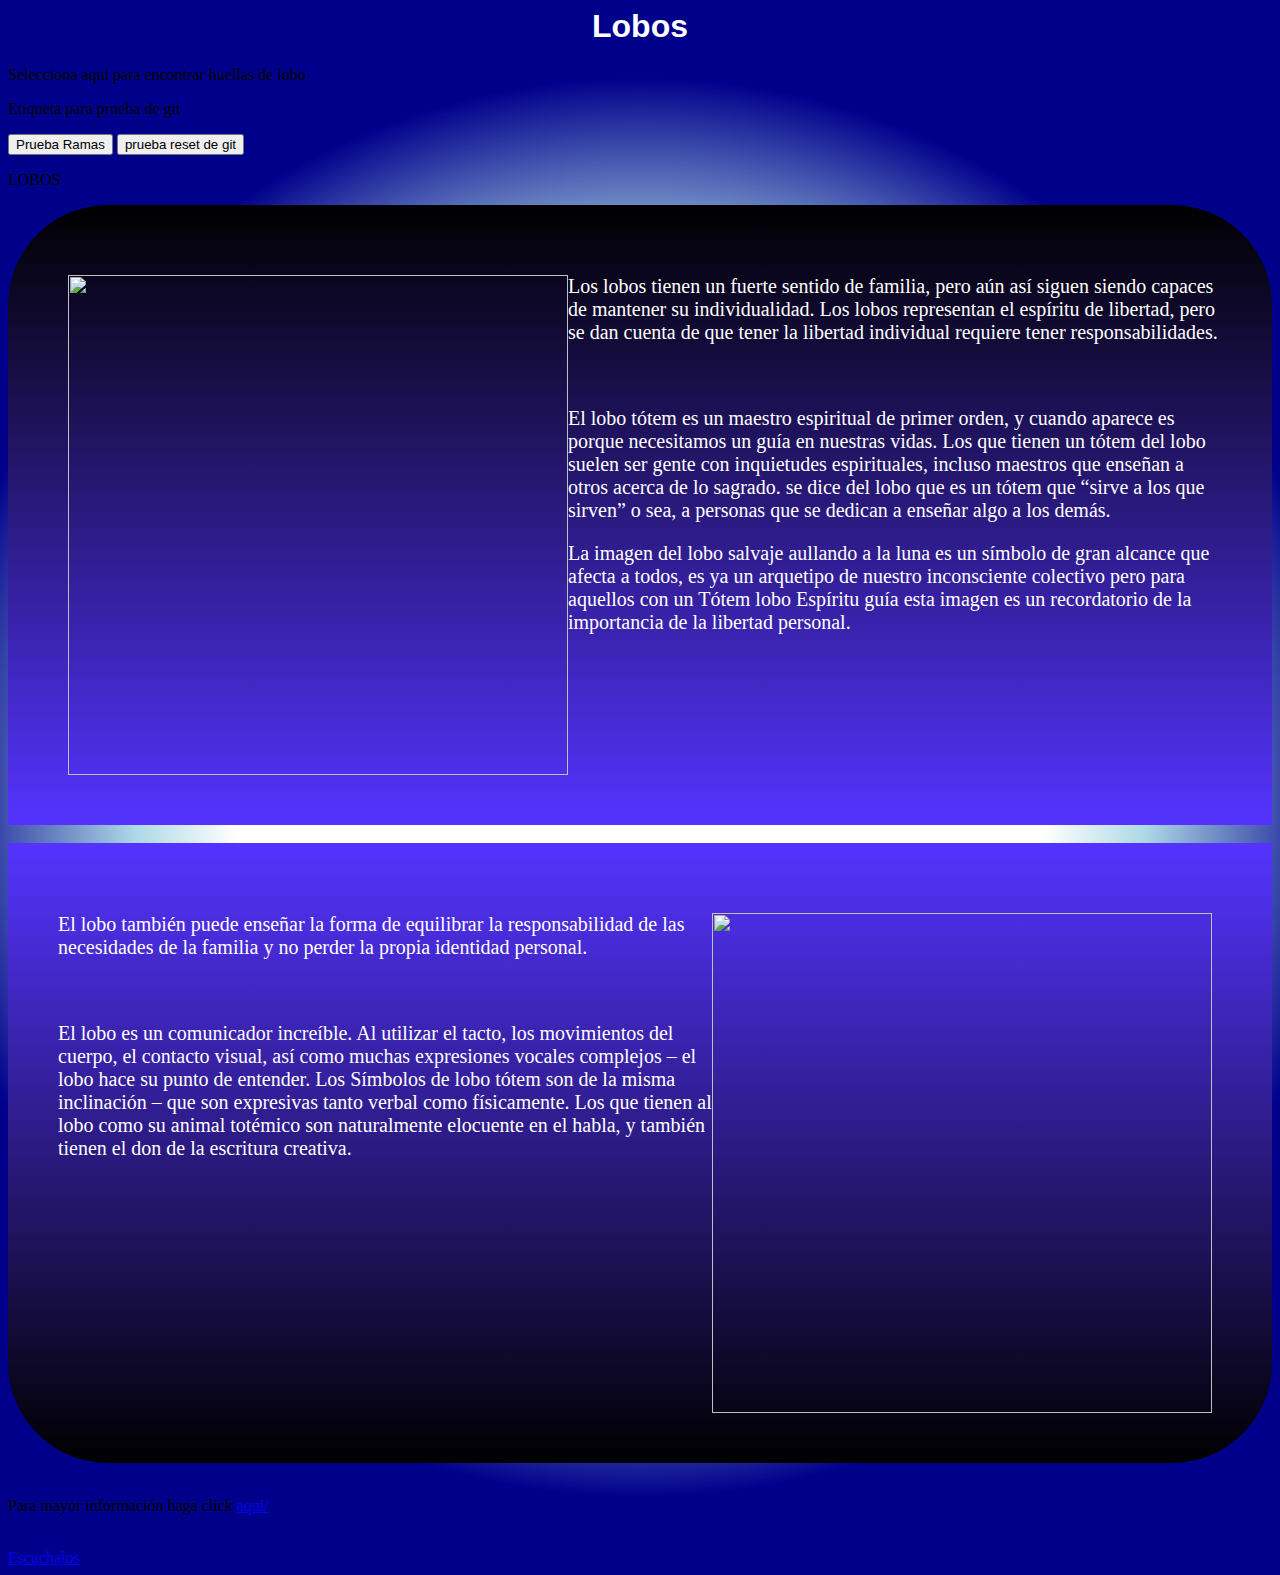
==== index.html @ bad92de9 "se cambio el nombre lobos.html a index.html" ====
<html>


<head>
  <title>"Lobos" </title>
 <link rel="stylesheet" href="lobos.css">
</head>


<body>


<center>




<h1>Lobos</h1>

</center>

<p >
Selecciona aqui para encontrar huellas de lobo  </p>


<p>Etiqueta para prueba de git </p>

<button type="button" class="btn btn-primary">Prueba Ramas</button>

<button type="button" >prueba reset de git</button>


<p class=position_fixed>
LOBOS</p>




<div class="green_bottle">

<p><img class="left" src="http://www.loboswiki.com/Imagenes/guia-de-los-lobos.jpg"/>
Los lobos tienen un fuerte sentido de familia, pero aún así siguen siendo capaces de mantener su individualidad. Los lobos representan el espíritu de libertad, pero se dan cuenta de que tener la libertad individual requiere tener responsabilidades.
</p>
<br>
<p>
El lobo tótem  es un maestro espiritual de primer orden, y cuando aparece es porque necesitamos un guía en  nuestras vidas. Los que tienen un tótem del lobo suelen ser gente con inquietudes espirituales, incluso maestros que enseñan  a otros acerca de lo sagrado. se dice del lobo que es un tótem que “sirve a los que sirven” o sea, a personas que se dedican a enseñar algo  a los demás. 
</p>

<p>
La imagen del lobo salvaje aullando a la luna es un símbolo de gran alcance que afecta a todos, es ya un arquetipo de nuestro inconsciente colectivo pero para aquellos con un Tótem lobo Espíritu  guía esta imagen es un recordatorio de la importancia de la libertad personal.
</p>

</div>


<br>



<div class="blue_bottle">

<p><img class="right" src="https://i.ytimg.com/vi/YuRSq6ZUSWA/maxresdefault.jpg"/>
El lobo también puede enseñar la forma de equilibrar la responsabilidad de las necesidades de la familia y no perder la propia identidad personal.
</p>
<br>
<p>
El lobo es un comunicador increíble. Al utilizar el tacto, los movimientos del cuerpo, el contacto visual, así como muchas expresiones vocales complejos – el lobo hace su punto de entender. Los Símbolos de lobo tótem son de la misma inclinación – que son expresivas tanto verbal como físicamente. Los que tienen al lobo como su animal totémico son naturalmente elocuente en el habla, y también tienen el don de la escritura creativa.

</p>

</div>

<br>

<p> Para mayor información haga click <a href= "https://totemanimal.org/"> aqui/</a>   </p>

<br>


<a href= "https://www.youtube.com/watch?v=sgAo-pVzpZw"> Escuchalos</a>


</body>



</html>
---- lobos.css ----
color: red;
}



/*
p {
   
width: 350px;
   
border: 1px black solid;
   
position: fixed;

}

*/


span {
   
background: green;
   
color:white;
   
position: relative;
   
top: 150px;
   
left: 50px;

}




img.left {
   
float: left;
   
width: 500px;
   
margin-left: 10px;

}






img.right {
   
float: right;
   
width: 500px;
   
margin-right: 10px;

}








div.green_bottle {
    
border-radius:100px 100px 0px 0px;
    
background-color: #5533FF;
    
color: white;

font-size: 20px;

font-family:calibri;
    
padding: 50px;

overflow:hidden;

background: linear-gradient( black, #5533FF);

 transition: width 3s;

 -webkit-transition: width 3s;
}



div:hover {
    
width: 250px;

}




div.blue_bottle {
    
border-radius:0px 0px 100px 100px;
    
background-color: darkblue;
    
color: white;

font-size: 20px;

font-family:calibri;
    
padding: 50px;

overflow:hidden;

background: linear-gradient( #5533FF, Black);
}




p::-moz-selection {
    background: darkblue;
    color: darkblue;
}

p::selection {
    background: darkblue;
    color: darkblue;
}


@font-face {
    font-family: Delicious; 
    src: url("http://www.sololearn.com/uploads/fonts/Delicious-Roman.otf"); 
} 
@font-face { 
    font-family: Delicious; 
    font-weight: bold; 
    src: url("http://www.sololearn.com/uploads/fonts/Delicious-Bold.otf"); 
}
h1{
    font-family: Delicious, sans-serif; 
    color:white;
}



body{
       
background: -moz-radial-gradient(circle, white 40%, lightblue50%, darkblue 70%); 
    
background: -webkit-radial-gradient(circle, white 40%, lightblue 50%, darkblue 70%); 
    
background: -ms-radial-gradient(circle, white 40%, lightblue 50%, darkblue 70%); 

}
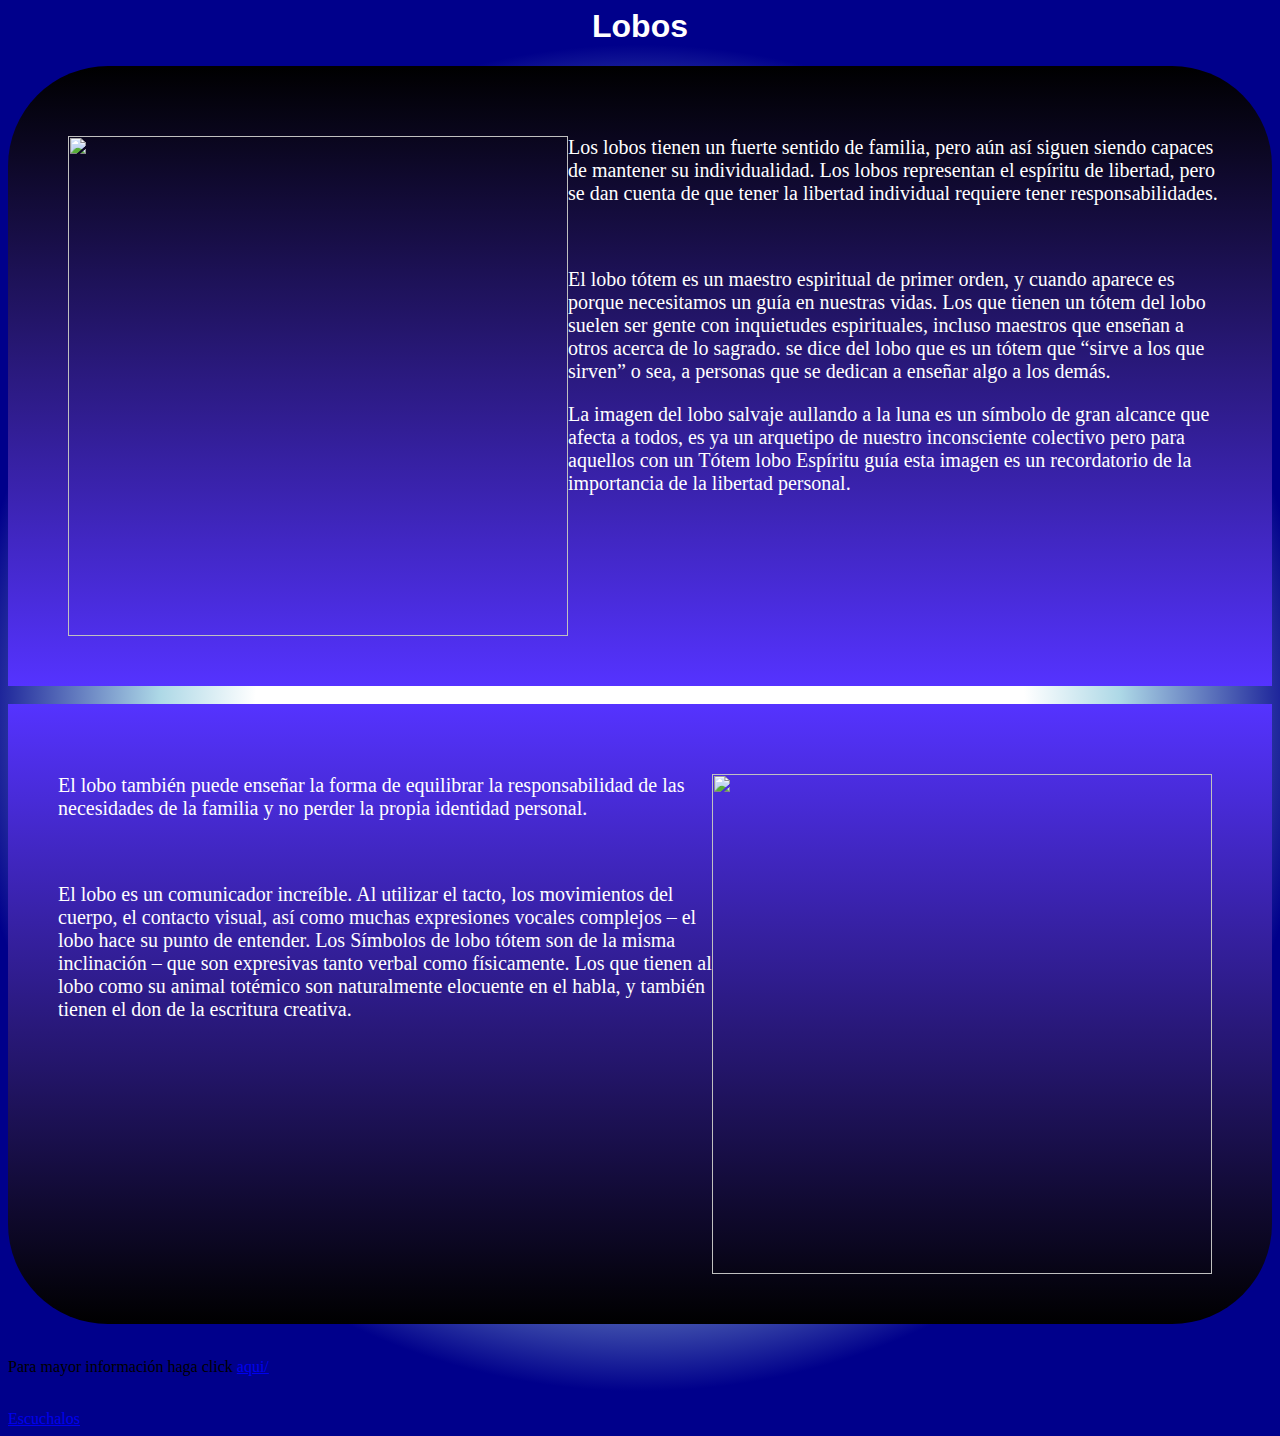
==== commit 9098c40d: "se borraron botones y etiquetas innecesarios" ====
--- a/index.html
+++ b/index.html
@@ -18,22 +18,6 @@
 <h1>Lobos</h1>
 
 </center>
-
-<p >
-Selecciona aqui para encontrar huellas de lobo  </p>
-
-
-<p>Etiqueta para prueba de git </p>
-
-<button type="button" class="btn btn-primary">Prueba Ramas</button>
-
-<button type="button" >prueba reset de git</button>
-
-
-<p class=position_fixed>
-LOBOS</p>
-
-
 
 
 <div class="green_bottle">
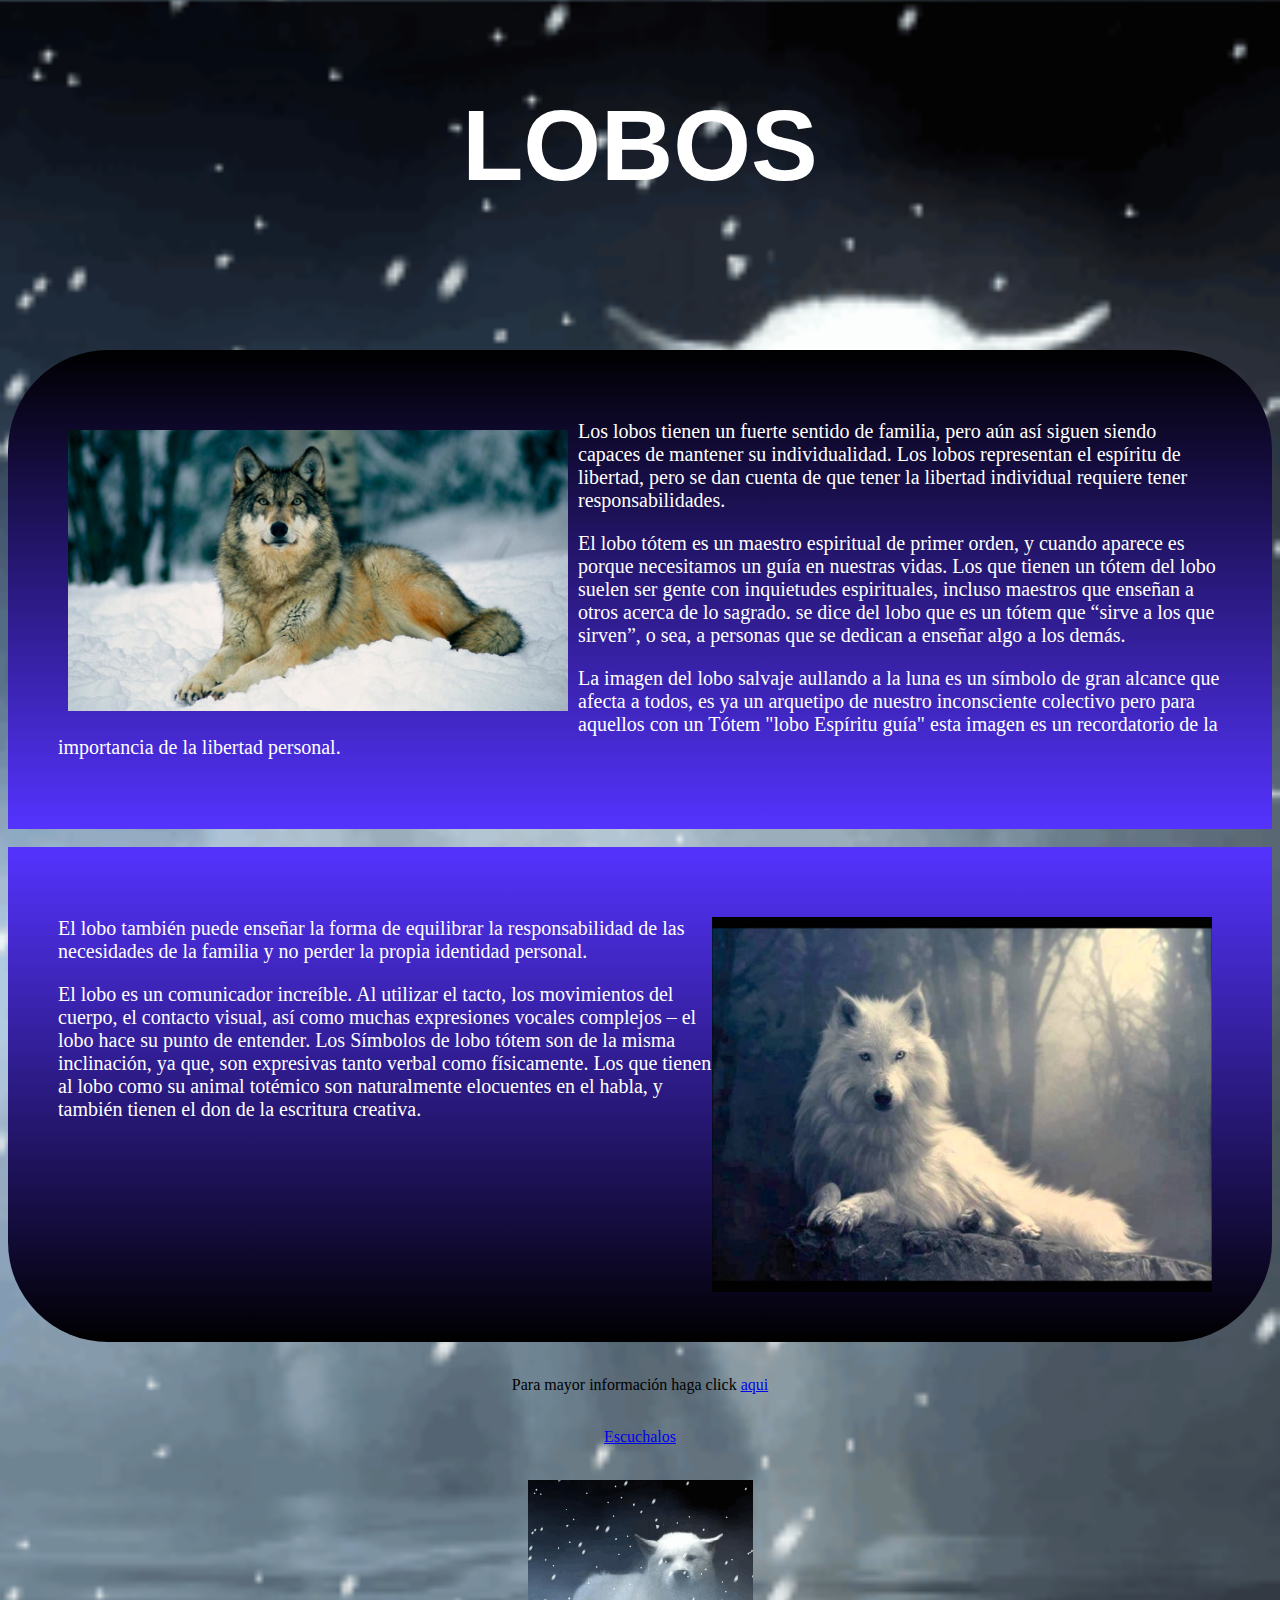
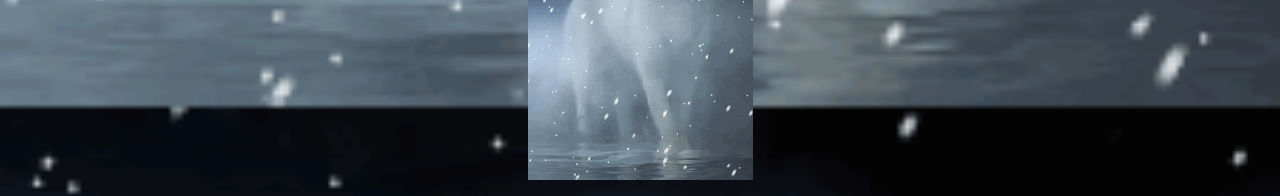
==== commit 0f813d80: "Se hicieron modificaciones en la hoja de estilos y el html" ====
--- a/index.html
+++ b/index.html
@@ -7,65 +7,75 @@
 </head>
 
 
-<body>
+<body background="0035-1.gif" background-size ="contain" >
 
 
 <center>
-
-
-
-
-<h1>Lobos</h1>
-
+<h1 >Lobos</h1>
 </center>
 
 
-<div class="green_bottle">
+<div class="green_bottle"> 
 
-<p><img class="left" src="http://www.loboswiki.com/Imagenes/guia-de-los-lobos.jpg"/>
+<p><img class="left" src="loboguia.jpg" HSPACE="10" VSPACE="10"/> 
 Los lobos tienen un fuerte sentido de familia, pero aún así siguen siendo capaces de mantener su individualidad. Los lobos representan el espíritu de libertad, pero se dan cuenta de que tener la libertad individual requiere tener responsabilidades.
-</p>
-<br>
-<p>
-El lobo tótem  es un maestro espiritual de primer orden, y cuando aparece es porque necesitamos un guía en  nuestras vidas. Los que tienen un tótem del lobo suelen ser gente con inquietudes espirituales, incluso maestros que enseñan  a otros acerca de lo sagrado. se dice del lobo que es un tótem que “sirve a los que sirven” o sea, a personas que se dedican a enseñar algo  a los demás. 
 </p>
 
 <p>
-La imagen del lobo salvaje aullando a la luna es un símbolo de gran alcance que afecta a todos, es ya un arquetipo de nuestro inconsciente colectivo pero para aquellos con un Tótem lobo Espíritu  guía esta imagen es un recordatorio de la importancia de la libertad personal.
+El lobo tótem  es un maestro espiritual de primer orden, y cuando aparece es porque necesitamos un guía en  nuestras vidas. Los que tienen un tótem del lobo suelen ser gente con inquietudes espirituales, incluso maestros que enseñan  a otros acerca de lo sagrado. se dice del lobo que es un tótem que “sirve a los que sirven”, o sea, a personas que se dedican a enseñar algo  a los demás. 
 </p>
 
-</div>
+<p>
+La imagen del lobo salvaje aullando a la luna es un símbolo de gran alcance que afecta a todos, es ya un arquetipo de nuestro inconsciente colectivo pero para aquellos con un Tótem "lobo Espíritu guía" esta imagen es un recordatorio de la importancia de la libertad personal.
+</p>
+
+</div> 
 
 
 <br>
 
 
 
-<div class="blue_bottle">
+<div class="blue_bottle"> 
 
-<p><img class="right" src="https://i.ytimg.com/vi/YuRSq6ZUSWA/maxresdefault.jpg"/>
+<p><img class="right" src="loboblanco.jpg"/>
 El lobo también puede enseñar la forma de equilibrar la responsabilidad de las necesidades de la familia y no perder la propia identidad personal.
 </p>
-<br>
+
 <p>
-El lobo es un comunicador increíble. Al utilizar el tacto, los movimientos del cuerpo, el contacto visual, así como muchas expresiones vocales complejos – el lobo hace su punto de entender. Los Símbolos de lobo tótem son de la misma inclinación – que son expresivas tanto verbal como físicamente. Los que tienen al lobo como su animal totémico son naturalmente elocuente en el habla, y también tienen el don de la escritura creativa.
+El lobo es un comunicador increíble. Al utilizar el tacto, los movimientos del cuerpo, el contacto visual, así como muchas expresiones vocales complejos – el lobo hace su punto de entender. Los Símbolos de lobo tótem son de la misma inclinación, ya que, son expresivas tanto verbal como físicamente. Los que tienen al lobo como su animal totémico son naturalmente elocuentes en el habla, y también tienen el don de la escritura creativa.
+
 
 </p>
 
-</div>
+</div> 
+
+
+
 
 <br>
 
-<p> Para mayor información haga click <a href= "https://totemanimal.org/"> aqui/</a>   </p>
+<div>
+<center>
+  
+  <p> Para mayor información haga click <a href= "https://totemanimal.org/"> aqui</a>   </p>
 
 <br>
 
 
 <a href= "https://www.youtube.com/watch?v=sgAo-pVzpZw"> Escuchalos</a>
 
+</center>
+
+</div>
+
+<br>
+
+<center>
+<p><img src= "0035-1.gif"  size="5px" ></p>
+</center>
+
 
 </body>
 
-
-
 </html>
--- a/lobos.css
+++ b/lobos.css
@@ -2,8 +2,6 @@
 }
 
 
-
-/*
 p {
    
 width: 350px;
@@ -13,8 +11,6 @@
 position: fixed;
 
 }
-
-*/
 
 
 span {
@@ -32,8 +28,6 @@
 }
 
 
-
-
 img.left {
    
 float: left;
@@ -45,10 +39,6 @@
 }
 
 
-
-
-
-
 img.right {
    
 float: right;
@@ -58,12 +48,6 @@
 margin-right: 10px;
 
 }
-
-
-
-
-
-
 
 
 div.green_bottle {
@@ -80,23 +64,22 @@
     
 padding: 50px;
 
-overflow:hidden;
+overflow:hidden; 
 
 background: linear-gradient( black, #5533FF);
 
- transition: width 3s;
+ transition: width 5s; 
 
- -webkit-transition: width 3s;
+ -webkit-transition: width 5s; 
 }
 
 
 
 div:hover {
     
-width: 250px;
+width: 700px;
 
 }
-
 
 
 
@@ -121,40 +104,19 @@
 
 
 
-
-p::-moz-selection {
-    background: darkblue;
-    color: darkblue;
-}
-
-p::selection {
-    background: darkblue;
-    color: darkblue;
+h1 {
+  font-family: "Avant Garde", Avantgarde, "Century Gothic", CenturyGothic, "AppleGothic", sans-serif;
+  font-size: 100px;
+  color: white;
+  padding: 80px 50px;
+  text-align: center;
+  text-transform: uppercase;
+  text-rendering: optimizeLegibility;
 }
 
 
-@font-face {
-    font-family: Delicious; 
-    src: url("http://www.sololearn.com/uploads/fonts/Delicious-Roman.otf"); 
-} 
-@font-face { 
-    font-family: Delicious; 
-    font-weight: bold; 
-    src: url("http://www.sololearn.com/uploads/fonts/Delicious-Bold.otf"); 
-}
-h1{
-    font-family: Delicious, sans-serif; 
-    color:white;
-}
+body{
 
-
-
-body{
-       
-background: -moz-radial-gradient(circle, white 40%, lightblue50%, darkblue 70%); 
-    
-background: -webkit-radial-gradient(circle, white 40%, lightblue 50%, darkblue 70%); 
-    
-background: -ms-radial-gradient(circle, white 40%, lightblue 50%, darkblue 70%); 
+background-size : contain;
 
 }
